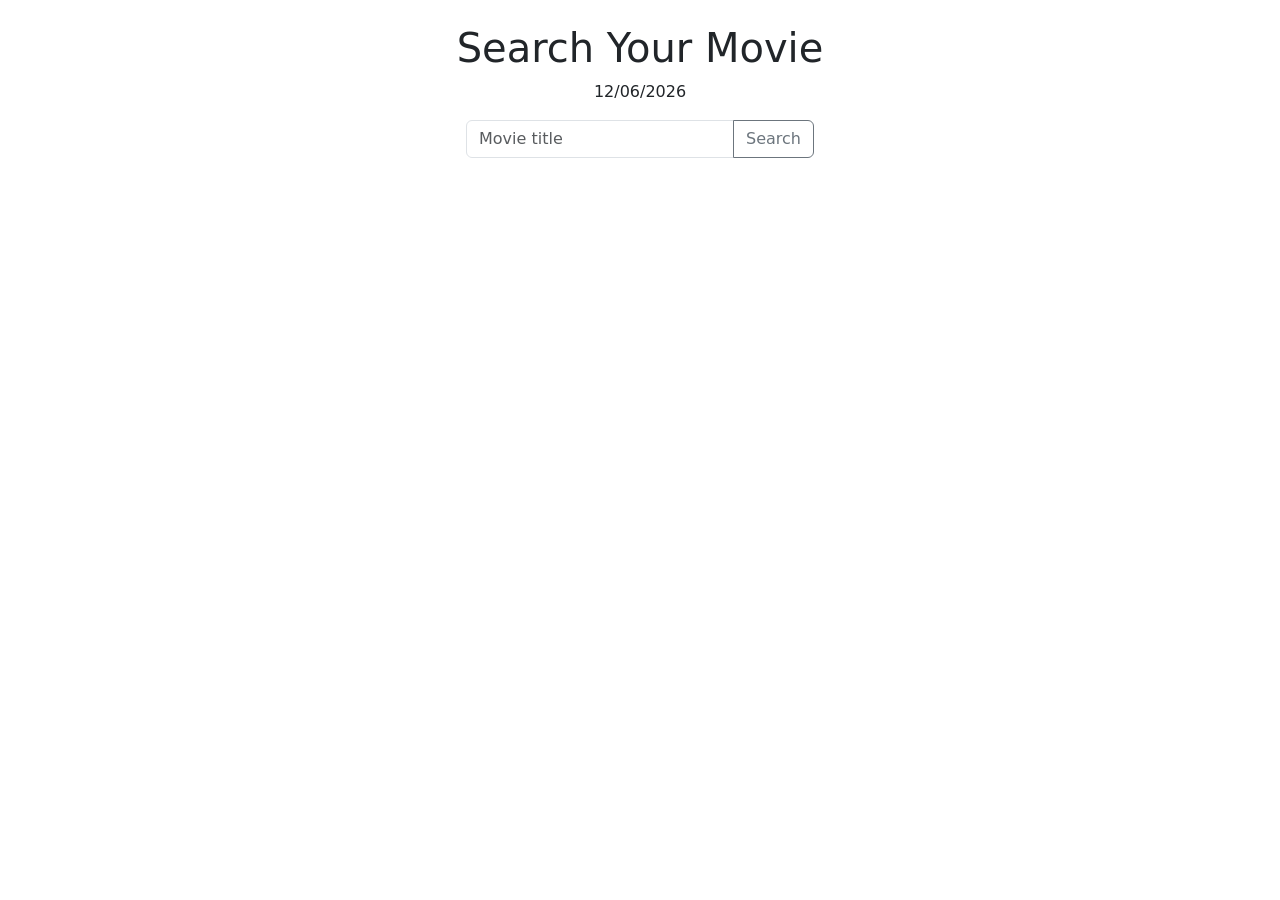
==== index.html @ 8f2b8ddf "first commit" ====
<!DOCTYPE html>
<html>
  <head>
    <meta charset="utf-8" />
    <meta name="viewport" content="width=device-width, initial-scale=1" />
    <link
      href="https://cdn.jsdelivr.net/npm/bootstrap@5.3.0-alpha3/dist/css/bootstrap.min.css"
      rel="stylesheet"
    />
    <link href="./styles.css" rel="stylesheet"/>
    <title>Search Your Movie</title>
  </head>
  <body>
    <div class="container p-4">
      <div class="row">
        <div class="col">
          <h1 class="text-center">Search Your Movie</h1>
        </div>
      </div>
      <div class="row justify-content-center">
        <div class="col-12">
          <p class="date-today text-center"></p>
        </div>
        <div class="col-12 col-md-4">
          <div class="input-group mb-3">
            <input
              type="text"
              class="form-control movie-title-input"
              placeholder="Movie title"
            />
            <button
              class="btn btn-outline-secondary"
              type="button"
              onclick="searchMovie()"
            >
              Search
            </button>
          </div>
        </div>
      </div>
      <div class="row movies-row"></div>
      <div class="row movie-page">
        <!-- <nav aria-label="Page navigation example">
          <ul id="pagination-demo" class="pagination-sm"></ul>
        </nav> -->
      
        <nav class="pagination-container" id="pagination" style="display:none;">
          <button class="pagination-button" id="prev-button" aria-label="Previous page" title="Previous page">
            &lt;
          </button>
      
          <div id="pagination-numbers">
      
          </div>
      
          <button class="pagination-button" id="next-button" aria-label="Next page" title="Next page">
            &gt;
          </button>
        </nav>
      </div>
    </div>

    <script src="https://cdn.jsdelivr.net/npm/bootstrap@5.3.0-alpha3/dist/js/bootstrap.bundle.min.js"></script>
    <script src="./src/config/app.js"></script>
    <script src="https://www.youtube.com/iframe_api"></script>
    <script src="./src/index.js"></script>
  </body>
</html>
---- styles.css ----
.hidden {
    display: none;
  }
  
  .pagination-container {
    width: 100%;
    display: flex;
    align-items: center;
    padding: 1rem 0;
    justify-content: center;
  }
  
  .pagination-number,
  .pagination-button{
    font-size: 1.1rem;
    background-color: transparent;
    border: none;
    margin: 0.25rem 0.25rem;
    cursor: pointer;
    height: 2.5rem;
    width: 2.5rem;
    border-radius: .2rem;
  }
  
  .pagination-number:hover,
  .pagination-button:not(.disabled):hover {
    background: #fff;
  }
  
  .pagination-number.active {
    color: #fff;
    background: #0085b6;
  }
  
  footer {
    padding: 1em;
    text-align: center;
    background-color: #FFDFB9;
  }
  
  footer a {
    color: inherit;
    text-decoration: none;
  }
  
  footer .heart {
    color: #DC143C;
  } 

  .col-md-3{
    width:20%
  }
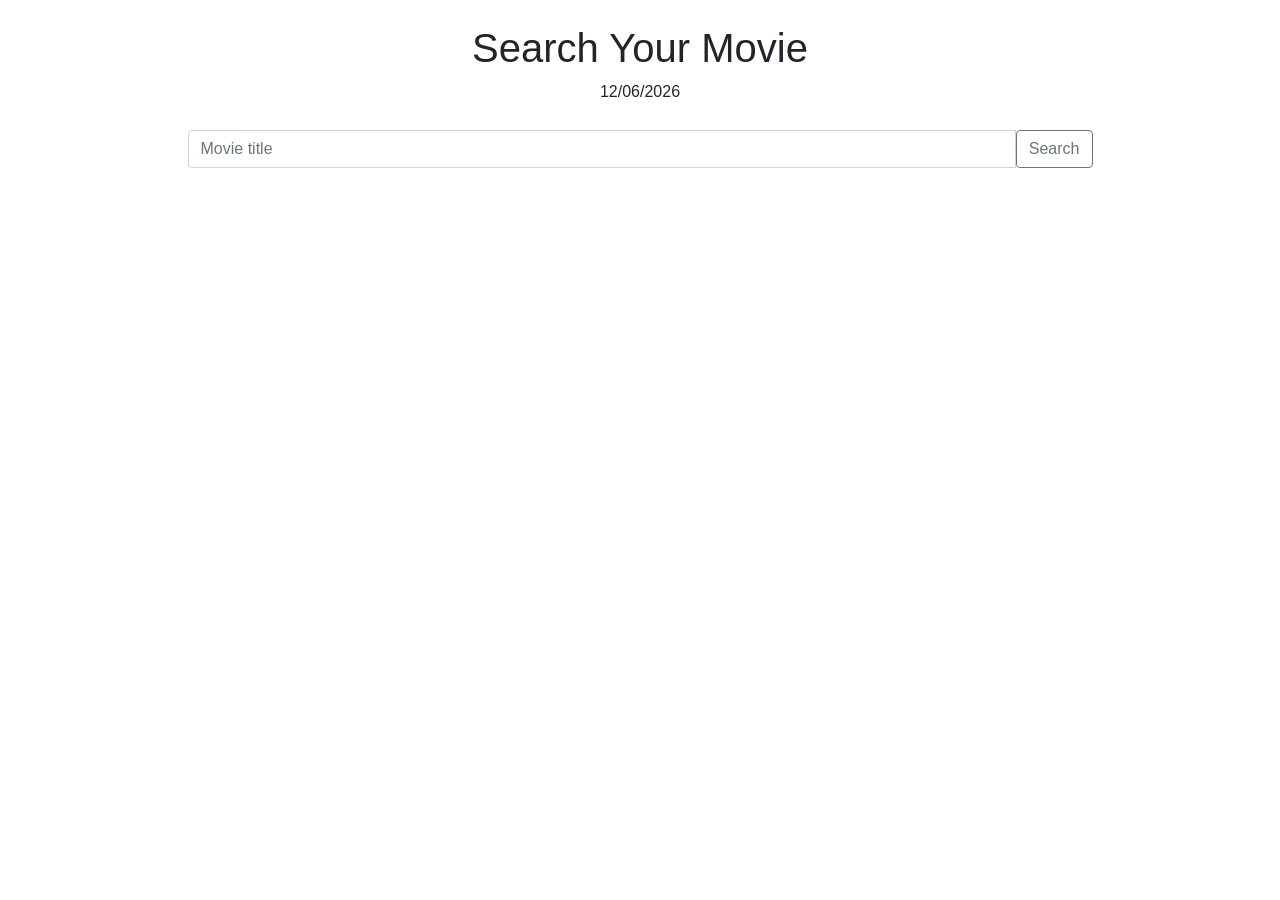
==== commit c06df654: "Second Commit" ====
--- a/index.html
+++ b/index.html
@@ -4,7 +4,7 @@
     <meta charset="utf-8" />
     <meta name="viewport" content="width=device-width, initial-scale=1" />
     <link
-      href="https://cdn.jsdelivr.net/npm/bootstrap@5.3.0-alpha3/dist/css/bootstrap.min.css"
+      href="https://cdn.jsdelivr.net/npm/bootstrap@4.0.0/dist/css/bootstrap.min.css"
       rel="stylesheet"
     />
     <link href="./styles.css" rel="stylesheet"/>
@@ -21,7 +21,7 @@
         <div class="col-12">
           <p class="date-today text-center"></p>
         </div>
-        <div class="col-12 col-md-4">
+        <div class="col-10 col-md-10">
           <div class="input-group mb-3">
             <input
               type="text"
@@ -58,11 +58,38 @@
           </button>
         </nav>
       </div>
+      <div class="modal fade" id="exampleModalCenter" tabindex="-1" role="dialog" aria-labelledby="exampleModalCenterTitle" aria-hidden="true">
+        <div class="modal-dialog modal-dialog-centered" role="document">
+          <div class="modal-content">
+            <div class="modal-header">
+              <h5 class="modal-title" id="exampleModalLongTitle">Modal title</h5>
+              <button type="button" class="close" data-dismiss="modal" aria-label="Close">
+                <span aria-hidden="true">&times;</span>
+              </button>
+            </div>
+            <div class="modal-body" id="modal-body">
+                <!-- <div class="row movie-details" id="movie-details">
+                  
+                </div> -->
+                <div class="container-fluid movie-details" id="movie-details">
+                  
+                </div>
+            </div>
+            <div class="modal-footer">
+              <button type="button" class="btn btn-secondary" data-dismiss="modal">Close</button>
+              <button type="button" class="btn btn-primary">Save changes</button>
+            </div>
+          </div>
+        </div>
+      </div>
     </div>
 
-    <script src="https://cdn.jsdelivr.net/npm/bootstrap@5.3.0-alpha3/dist/js/bootstrap.bundle.min.js"></script>
+    <script src="https://code.jquery.com/jquery-3.2.1.slim.min.js"></script>
+    <script src="https://cdn.jsdelivr.net/npm/popper.js@1.12.9/dist/umd/popper.min.js"></script>
+    <script src="https://cdn.jsdelivr.net/npm/bootstrap@4.0.0/dist/js/bootstrap.min.js"></script>
     <script src="./src/config/app.js"></script>
     <script src="https://www.youtube.com/iframe_api"></script>
     <script src="./src/index.js"></script>
+    <script src="./src/movie.js"></script>
   </body>
 </html>
--- a/styles.css
+++ b/styles.css
@@ -47,6 +47,18 @@
     color: #DC143C;
   } 
 
-  .col-md-3{
-    width:20%
+  @media screen and (min-width: 676px) {
+    .modal-dialog {
+      max-width: 70%; /* New width for default modal */
+    }
+  }
+  @media (min-width: 768px) 
+  {
+  .col-md-3 {
+    max-width: 20%;
+  }
+  }
+
+  .col-12 {
+  padding-bottom: 10px;
   }
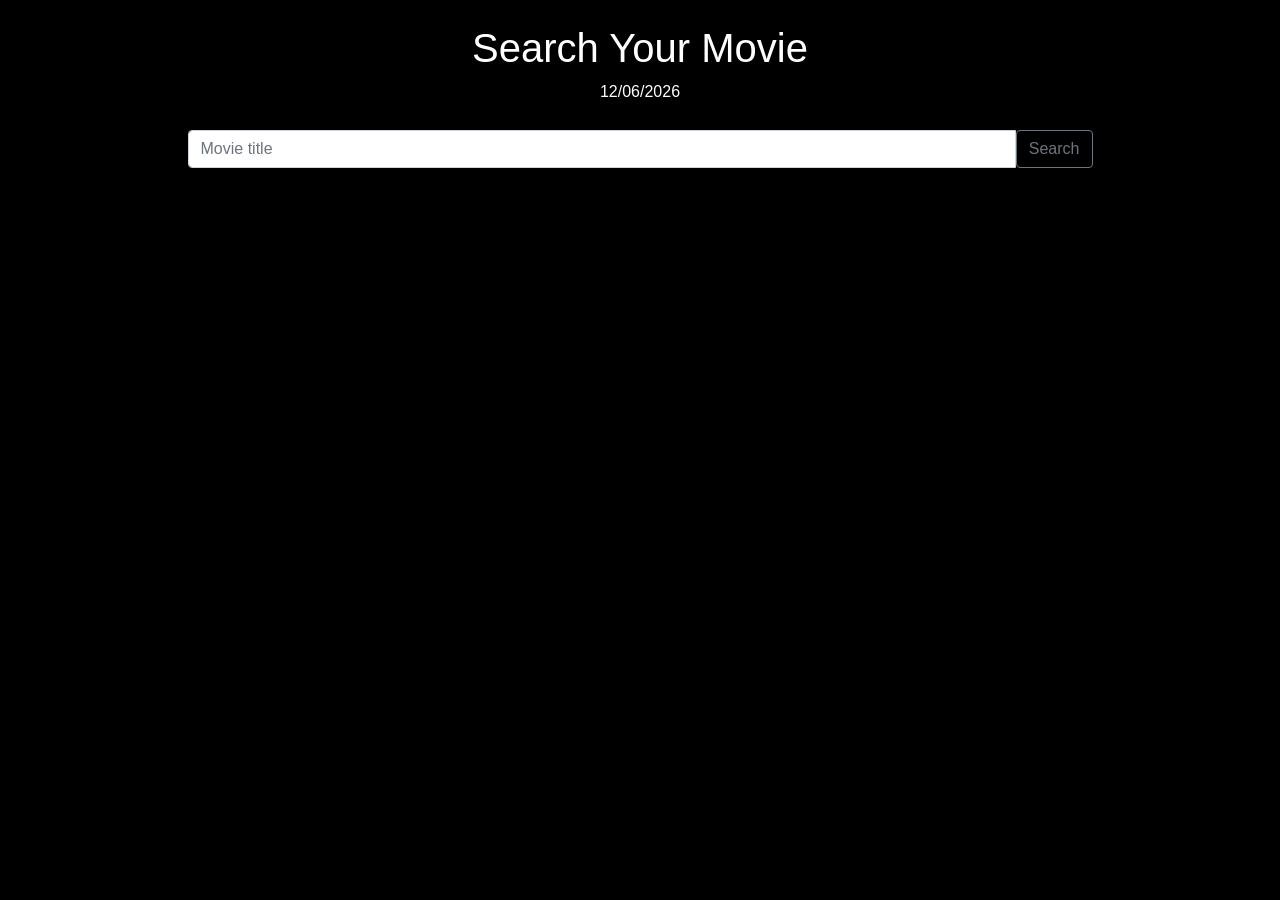
==== commit 50feceb5: "Third Commit" ====
--- a/index.html
+++ b/index.html
@@ -58,11 +58,11 @@
           </button>
         </nav>
       </div>
-      <div class="modal fade" id="exampleModalCenter" tabindex="-1" role="dialog" aria-labelledby="exampleModalCenterTitle" aria-hidden="true">
+      <div class="modal fade" id="modalMovieDetails" tabindex="-1" role="dialog" aria-labelledby="modalMovieDetailsTitle" aria-hidden="true">
         <div class="modal-dialog modal-dialog-centered" role="document">
           <div class="modal-content">
             <div class="modal-header">
-              <h5 class="modal-title" id="exampleModalLongTitle">Modal title</h5>
+              <h5 class="modal-title" id="exampleModalLongTitle">Movie Details</h5>
               <button type="button" class="close" data-dismiss="modal" aria-label="Close">
                 <span aria-hidden="true">&times;</span>
               </button>
@@ -75,9 +75,28 @@
                   
                 </div>
             </div>
-            <div class="modal-footer">
-              <button type="button" class="btn btn-secondary" data-dismiss="modal">Close</button>
-              <button type="button" class="btn btn-primary">Save changes</button>
+          </div>
+        </div>
+      </div>
+
+      <div class="modal fade" id="modalMovieTrailer" tabindex="-1" role="dialog" aria-labelledby="modalMovieTrailerTitle" aria-hidden="true">
+        <div class="modal-dialog modal-dialog-centered" role="document">
+          <div class="modal-content">
+            <div class="modal-header">
+              <h5 class="modal-title" id="exampleModalLongTitle">Trailer</h5>
+              <button type="button" class="close" data-dismiss="modal" aria-label="Close">
+                <span aria-hidden="true">&times;</span>
+              </button>
+            </div>
+            <div class="modal-body" id="modal-body">
+                <!-- <div class="row movie-details" id="movie-details">
+                  
+                </div> -->
+                <div class="container-fluid movie-trailer" id="movie-trailer">
+                  <div id="player">
+                    .....
+                  </div>
+                </div>
             </div>
           </div>
         </div>
--- a/styles.css
+++ b/styles.css
@@ -1,3 +1,7 @@
+body,html{
+  background: black;
+  color:white;
+}
 .hidden {
     display: none;
   }
@@ -20,16 +24,17 @@
     height: 2.5rem;
     width: 2.5rem;
     border-radius: .2rem;
+    color:white;
   }
   
   .pagination-number:hover,
   .pagination-button:not(.disabled):hover {
-    background: #fff;
+    background: gray;
   }
   
   .pagination-number.active {
     color: #fff;
-    background: #0085b6;
+    background: gray;
   }
   
   footer {
@@ -54,11 +59,43 @@
   }
   @media (min-width: 768px) 
   {
-  .col-md-3 {
+  .col-md-3.movie-poster {
     max-width: 20%;
   }
   }
 
   .col-12 {
   padding-bottom: 10px;
+  }
+
+  .movie-poster{
+    background: #1a1a1a;
+    color: #fff;
+    padding: 0;
+    margin-left: 15px;
+    margin-right: 15px;
+    margin-top:10px;
+    margin-bottom: 10px;
+  }
+
+  .btn-play-trailer{
+    background: transparent;
+    color: #fff;
+    border: transparent;
+  }
+
+  #modalMovieDetails .modal-body,.movie-details .col-md-3,.movie-details .col-md-9,
+  #modalMovieTrailer .modal-body,#player{
+    background: #1a1a1a;
+    color: #fff;
+  }
+  .modal-header{
+    background: #1a1a1a;
+  }
+  #modalMovieDetails .modal-header button,#modalMovieTrailer .modal-header button{
+    color: #fff;
+  }
+
+  #player{
+    width: 100%;
   }
